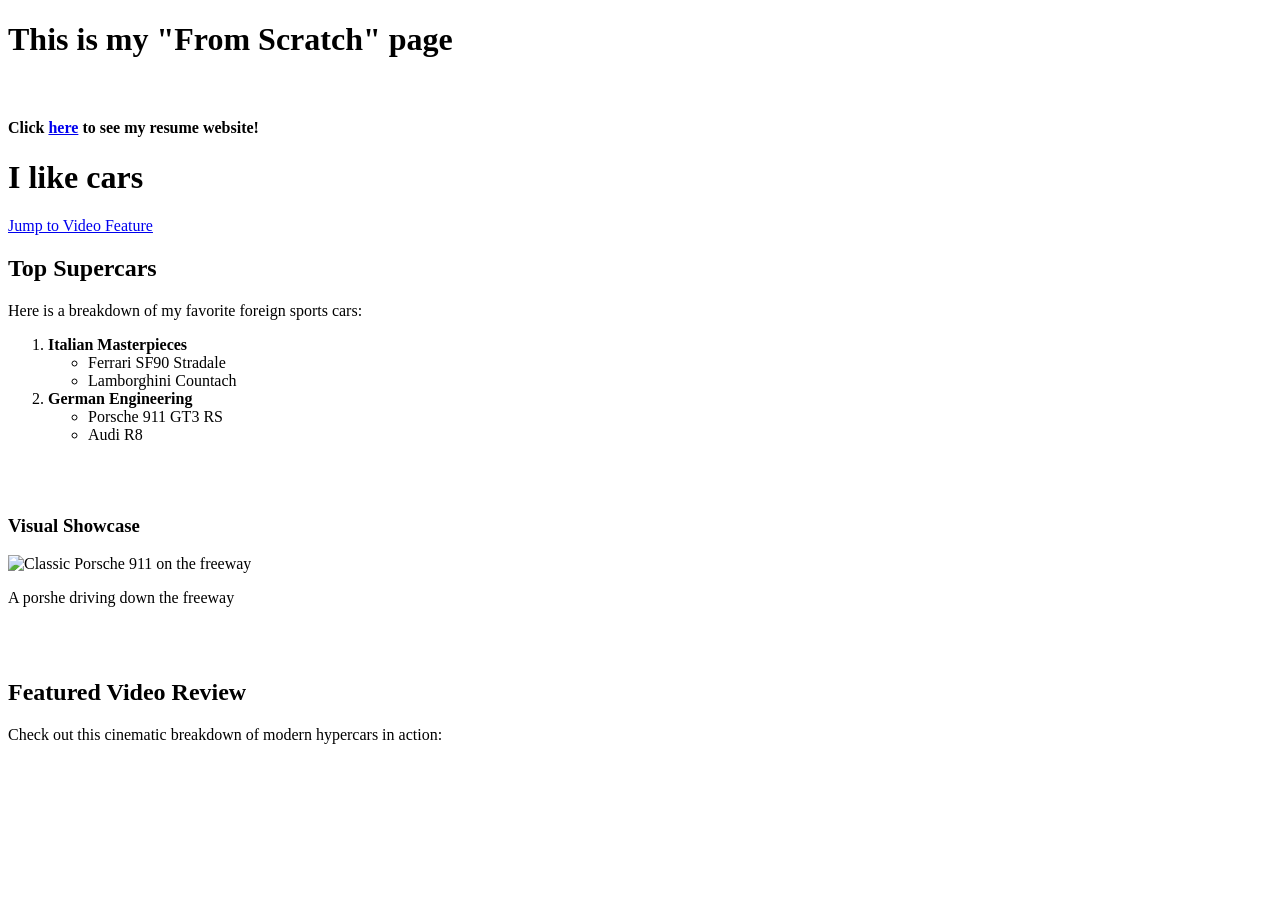
==== fromscratch.html @ 2b16fd51 "Add files via upload" ====
<!DOCTYPE html>
<html lang="en">
<head>
    <meta charset="UTF-8">
    <meta name="viewport" content="width=device-width, initial-scale=1.0">
    <title>From Scratch</title>
<link rel="stylesheet" href="./css/scratchstyles.css">
</head>

<body>
  <h1 class="main-header">This is my "From Scratch" page</h1> 
<br>
  <h4 class="main-content center">Click <a href="https://awesomeguyjbb-debug.github.io/awesomeguyjbb.github.io/" target="_blank">here</a> to see my resume website!</h4> 

  <header class="main-header">
        <h1>I like cars</h1>
        <nav>
            <a href="#video-showcase" class="linkcolor">Jump to Video Feature</a>
        </nav>
    </header>

 <div class="main_content">
        
    <section class="sidebar">
        <h2>Top Supercars</h2>
        <p>Here is a breakdown of my favorite foreign sports cars:</p>
        
    <ol>
        <li>
            <strong>Italian Masterpieces</strong>
            <ul>
                <li>Ferrari SF90 Stradale</li>
                <li>Lamborghini Countach</li>
            </ul>
        </li>
        <li>
            <strong>German Engineering</strong>
            <ul>
                <li>Porsche 911 GT3 RS</li>
                <li>Audi R8</li>
            </ul>
        </li>
    </ol>
<br><br>
        <h3>Visual Showcase</h3>
        <div class="image-gallery">
            <img src="https://images.unsplash.com/photo-1503376780353-7e6692767b70?w=800&auto=format&fit=crop" alt="Classic Porsche 911 on the freeway" class="custom-img">
            <p class="caption">A porshe driving down the freeway</p>
        </div>
    </section>
<br> <br>
    <section id="video-showcase" class="main-content">
        <h2>Featured Video Review</h2>
        <p>Check out this cinematic breakdown of modern hypercars in action:</p>
        
        <div class="site-container">
            <iframe 
                src="https://www.youtube.com/embed/OGEEQ9VEEmc?si=dtY01Oo7lPwO9kwW"
                title="YouTube video player" 
                frameborder="0" 
                allow="accelerometer; autoplay; clipboard-write; encrypted-media; gyroscope; picture-in-picture; web-share" 
                allowfullscreen>
            </iframe>
        </div>
    </section>
 </div>
</body>
</html>
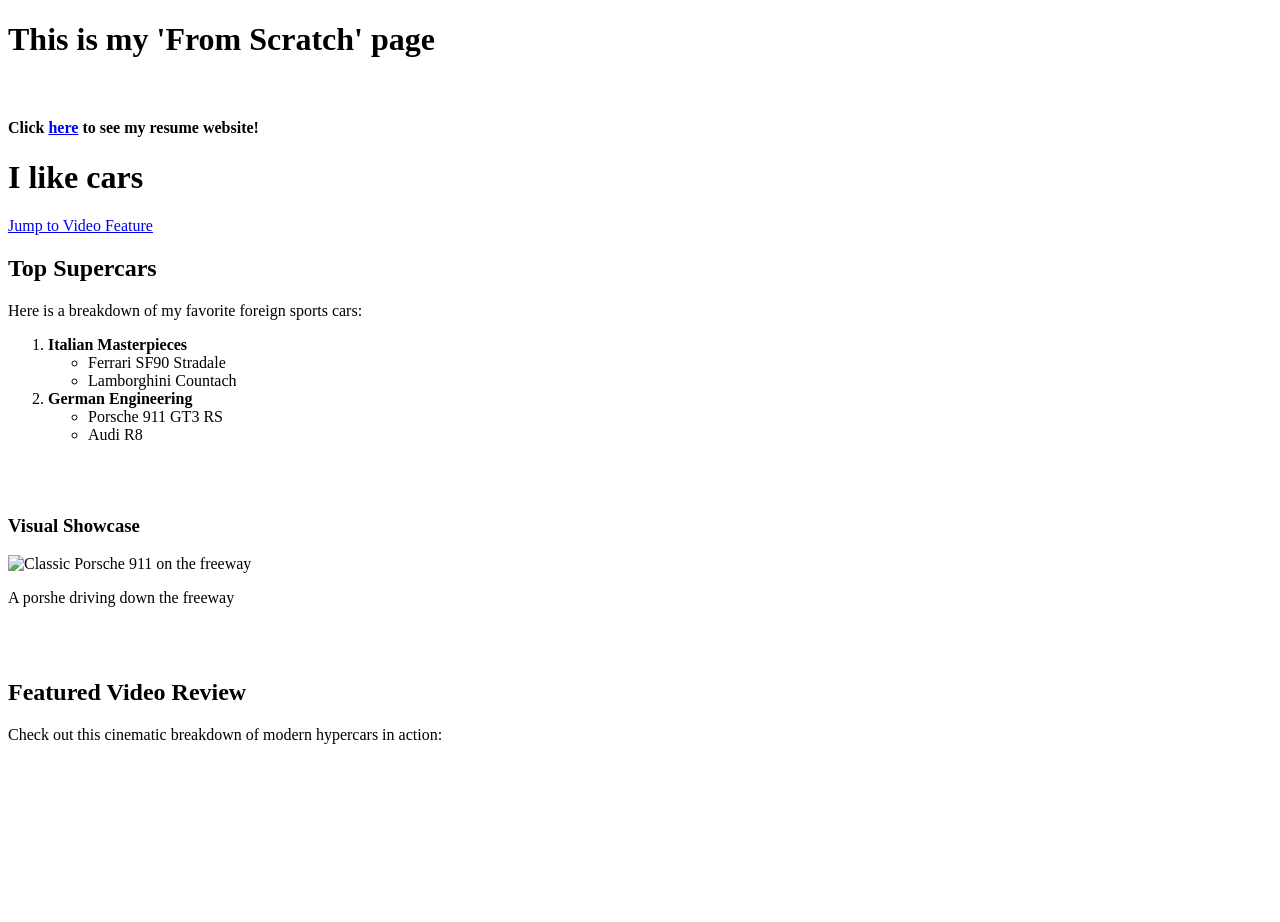
==== commit 91d26552: "Add files via upload" ====
--- a/fromscratch.html
+++ b/fromscratch.html
@@ -8,7 +8,7 @@
 </head>
 
 <body>
-  <h1 class="main-header">This is my "From Scratch" page</h1> 
+  <h1 class="main-header">This is my 'From Scratch' page</h1> 
 <br>
   <h4 class="main-content center">Click <a href="https://awesomeguyjbb-debug.github.io/awesomeguyjbb.github.io/" target="_blank">here</a> to see my resume website!</h4> 
 
